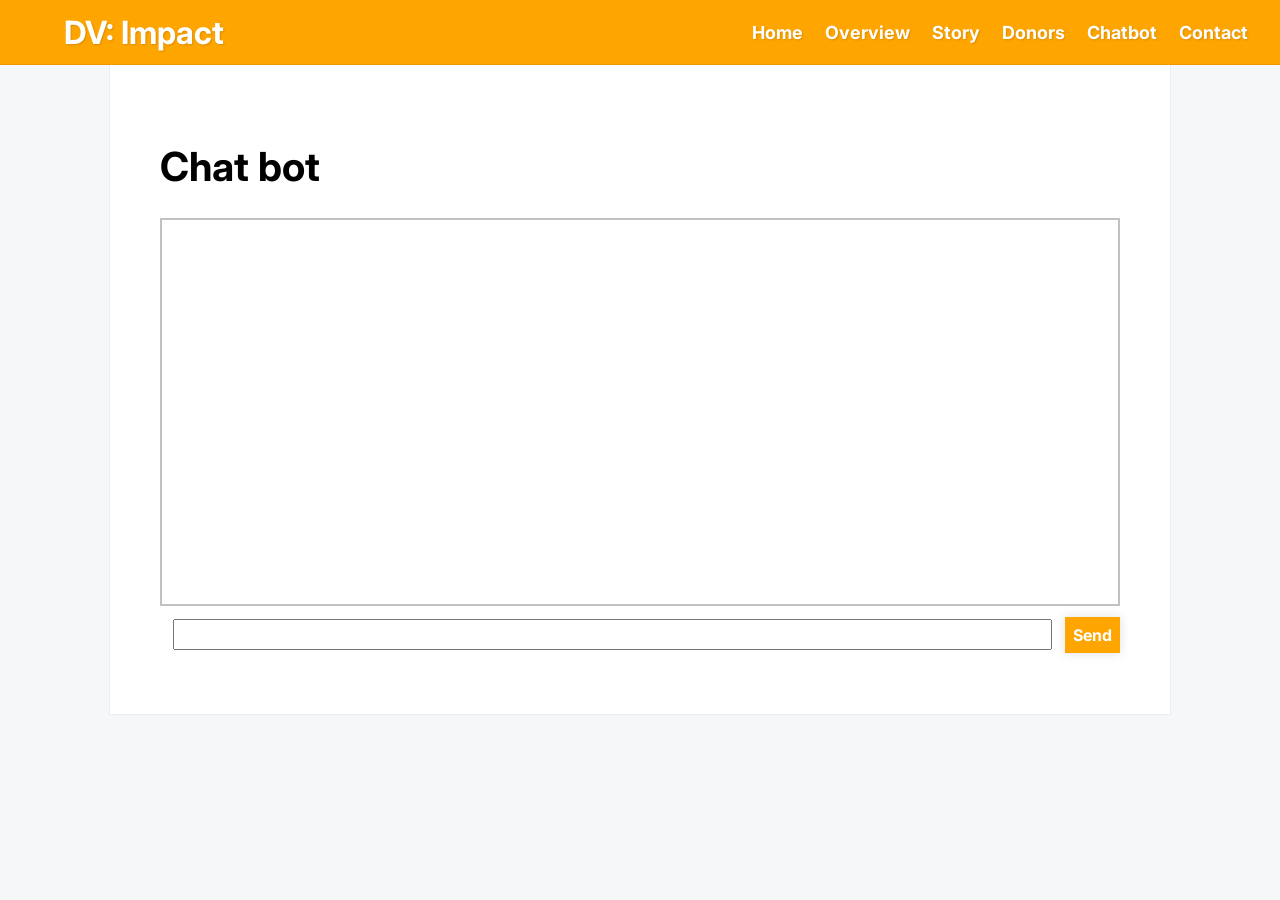
==== chatbot.html @ 3b58217e "copy hw2" ====
<!DOCTYPE html>
<html lang="en">
    <head>
        <meta charset="UTF-8">
        <meta name="viewport" content="width=device-width">
        <title>Dăruiește Viață | The Children's Hospital</title>
        <link rel="stylesheet" type="text/css" href="css/style.css"> 
        <link rel="stylesheet" type="text/css" href="css/chatbot.css"> 

        <link rel="preconnect" href="https://fonts.googleapis.com">
        <link rel="preconnect" href="https://fonts.gstatic.com" crossorigin>
        <link href="https://fonts.googleapis.com/css2?family=Inter:ital,opsz,wght@0,14..32,100..900;1,14..32,100..900&display=swap" rel="stylesheet">
    </head>
    <body id="body">
        <a href="#main-content" class="skip-link">Skip to main content</a>
        <nav>
            <div id="navdiv">
                <a href="index.html" id="navhome">DV: Impact</a>
                <div id="navcontrols">
                    <a href="index.html">Home</a>
                    <a href="overview.html">Overview</a>
                    <a href="content.html">Story</a>
                    <a href="data.html">Donors</a>
                    <a href="chatbot.html">Chatbot</a>
                    <a href="contact.html">Contact</a>
                </div>
            </div>
        </nav>
        <main id="main-content">
            <div class="maindiv">
                <h1>Chat bot</h1>
                <form id="chatbot-form" method="post" action="#" aria-label="Chatbot form">
                    <div id="messages" class="column"></div>
                    <div class="row">
                        <textarea id="chatbox" rows="1"></textarea>
                        <button id="send-message" type="submit">Send</button>
                    </div>
                </form>
            </div>
        </main>
        <script src="chatbot.js"></script>
    </body>
</html>
---- css/style.css ----
* {
    font-family: "Inter", sans-serif;
}

h1 {
    font-size: 40px;
}

h2 {
    font-size: 32px;
}

p {
    text-align: justify;
    margin-left: 1em;
    margin-right: 1em;
    font-size: 16px;
}

.skip-link {
    position: absolute;
    left: -1000px;
    top: 10px;
    z-index: 9999;
    padding: 0.75rem 1.25rem;
    background: #3186d2;
    font-weight: 600;
    border-radius: 20px;
    color: #fff;
    font-weight: bold;
    text-decoration: none;
    transition: left 0.2s ease;
}
.skip-link:focus {
    left: 10px;
}

#body {
    background-color: #F6F7F9;
    margin: 0;
}

#navdiv {
    background: #FFA500;
    min-height: 4em;
    display: flex;
    justify-content: space-between;
    height: 3em;
    align-items: center;
    padding-left: 2em;
    padding-right: 2em;
    border-bottom: 1px solid #ED9A00;
}

#navhome {
    color:#fff;
    font-weight: bolder;
    text-decoration: none;
    font-size: 32px;
    padding-left: 1em;
    text-shadow: 1px 1px 2px rgb(0, 0, 0, 15%);
}

#navcontrols * {
    color:#fff;
    font-weight: bolder;
    text-decoration: none;
    font-size: 18px;
    padding-left: 1em;
    text-shadow: 1px 1px 2px rgb(0, 0, 0, 15%);
}

#main-content {
    display: flex;
    justify-content: center;
    align-items: center;
    flex-direction: column;
}

.maindiv {
    background-color: #fff;
    width: 75%;
    padding: 50px;
    margin-bottom: 2em;
    border-left: 1px solid #ECEDEE;
    border-right: 1px solid #ECEDEE;
    border-bottom: 1px solid #ECEDEE;
}


section {
    margin-top: 5em;
}

section.card {
    display: flex;
    justify-content: space-between;
    flex-direction: column;
}

section.card > * > img {
    box-shadow: 0px 0px 20px 5px rgb(0, 0, 0, 20%);
    min-width: 50%;
}

section.card > p {
    margin-top: 2em;
    margin-bottom: 2em;
    margin-right: 0;
}

footer {
    margin-top: 4em;
    margin-left: 2%;
    margin-right: 2%;
    margin-bottom: 4em;
}
footer > * {
    font-size: 14px;
}

footer > .row > * a {
    text-decoration: none;
}

.row {
    display: flex;
    flex-direction: row;
    justify-content: space-around;
    align-items: center;
}

.column {
    display: flex;
    flex-direction: column;
    justify-content: space-around;
    align-items: center;
    padding: 2em;
}

.redirect {
    font-weight: bold;
    color:black;
}

.redirect-button {
    background: #FFA500;
    box-shadow: 0px 0px 10px 1px rgb(0, 0, 0, 10%);
    width: max-content;
    padding: 0.5em;
    text-decoration: none;
    font-weight: bold;
    color: white;
    font-size: 18px;
    transition-property: transform;
    transition-duration: 200ms;
    transition-timing-function: ease-out;
}

.redirect-button:hover {
    transform: scale(1.1, 1.1);
}

.newscard {
    box-shadow: 0px 0px 20px 5px rgb(0, 0, 0, 10%);
    background-color: #F6F7F9;
    display: flex;
    flex-direction: column;
    align-items: center;
    border-radius: 20px;
    margin: 1em;
    flex: 1 1 0;
}

.newscard > * {
    margin: 1em;
    margin-left: 2.5em;
    margin-right: 2.5em;
}

.newscard li {
    margin-bottom: 1em;
}

section.newscard p {
    text-align: justify;
    margin: 0.5em !important;
}

.newscard img {
    border-top-left-radius: 20px;
    border-top-right-radius: 20px;
    width: 100%;
    margin: 0;
}

table {
    width: 100%;
}

table * {
    padding: 0.5em;
    text-align: center;
}

thead * {
    font-weight: bold;
    font-size: 18px;
    border-bottom: 1px solid black;
}

tbody > * > :nth-child(3) {
    text-align: left;
}

tbody > :nth-child(odd) {
    background: #f9f9f9;
}

tbody > :nth-child(even) {
    background: #e0e0e0;
}   

table .pf {
    background-color: rgba(172, 253, 217, 0.75);
}

table .pj {
    background-color: rgba(226, 172, 255, 0.75);
}

fieldset {
    display: flex;
    flex-direction: column;
    justify-content: space-around;
    margin-bottom: 1em;
}

fieldset * {
    margin: 0.25em;
}

fieldset .textinput {
    height: 2.5em;
    width: 100%;
    border: 1px solid #ECEDEE;
    border-radius: 0px;
    background-color: #F6F7F9;
}


button {
    background: #FFA500;
    box-shadow: 0px 0px 10px 1px rgb(0, 0, 0, 10%);
    border: none;
    font-weight: bold;
    padding: 0.5em;
    color: white;
    text-align: center;
    text-decoration: none;
    display: inline-block;
    font-size: 16px;
    cursor: pointer;
} 

img.aside {
    max-width: 33%;
    box-shadow: 0px 0px 10px 1px rgb(0, 0, 0, 20%);
}

.gallery {
    display: grid;
    grid-template-columns: auto auto;
    align-items: center;
    justify-content: center;
}


.gallery * {
    max-width: 30em;
    padding: 1em;
}

.responsive-grid {
    display: grid;
    justify-content: center;
}

@media (orientation: landscape) {
    .responsive-grid {
        grid-template-columns: auto auto;
    }
}

@media (orientation: portrait) {
    .responsive-grid {
        grid-template-columns: auto;
    }
}
---- css/chatbot.css ----
#messages {
    border: 2px solid rgb(194, 192, 192);
    min-height: 20em;
    max-height: 20em;
    flex: 1;
    overflow: scroll;
    justify-content: flex-start;
    align-items: flex-start;
}

#messages * {
    margin: 0;
}

#chatbox {
    flex: 1;
    overflow: auto;
    outline: none;
    resize: none;
    padding: 0.5em;
    margin: 1em;
}
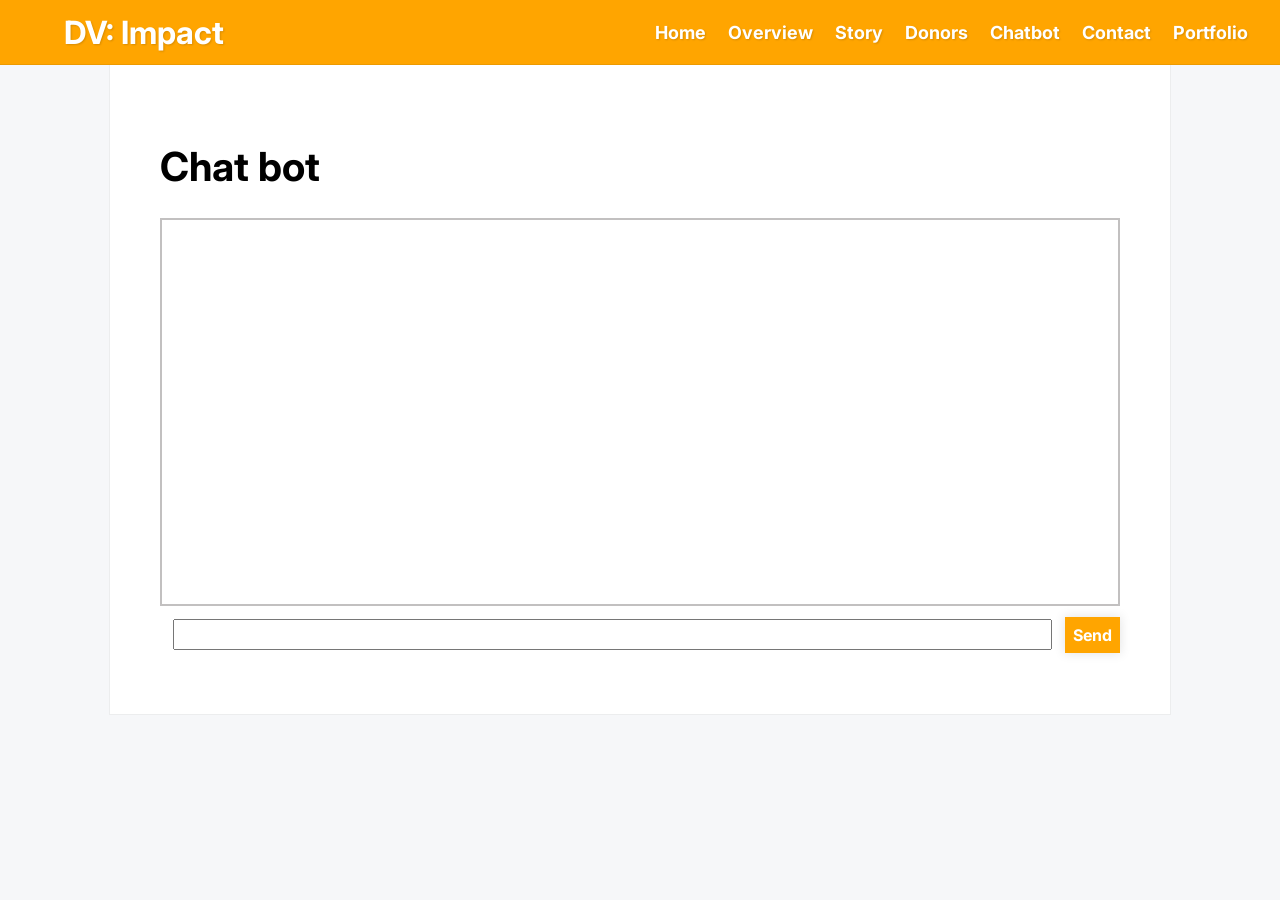
==== commit 422895bb: "Add the portfolio page" ====
--- a/chatbot.html
+++ b/chatbot.html
@@ -23,6 +23,7 @@
                     <a href="data.html">Donors</a>
                     <a href="chatbot.html">Chatbot</a>
                     <a href="contact.html">Contact</a>
+                    <a href="portfolio.html">Portfolio</a>
                 </div>
             </div>
         </nav>
--- a/css/style.css
+++ b/css/style.css
@@ -196,6 +196,7 @@
 
 table {
     width: 100%;
+    max-width: 100%;
 }
 
 table * {
@@ -209,7 +210,7 @@
     border-bottom: 1px solid black;
 }
 
-tbody > * > :nth-child(3) {
+.donorTable > * > :nth-child(3) {
     text-align: left;
 }
 
@@ -221,6 +222,11 @@
     background: #e0e0e0;
 }   
 
+#dataTable img {
+    max-width: 6em;
+    max-height: 8em;
+}
+
 table .pf {
     background-color: rgba(172, 253, 217, 0.75);
 }
@@ -229,6 +235,11 @@
     background-color: rgba(226, 172, 255, 0.75);
 }
 
+td, th {
+  overflow-wrap: break-word;
+  word-break: break-word;
+}
+
 fieldset {
     display: flex;
     flex-direction: column;
@@ -238,6 +249,21 @@
 
 fieldset * {
     margin: 0.25em;
+}
+
+fieldset .textinput:user-invalid {
+    background-color: rgb(253, 226, 226);
+    border: 1px solid rgb(245, 159, 159);
+}
+
+fieldset .textinput:user-invalid + div {
+    visibility: visible;
+}
+
+fieldset .textinput + div {
+    visibility: hidden;
+    min-width:fit-content;
+    color: red;
 }
 
 fieldset .textinput {
@@ -248,6 +274,9 @@
     background-color: #F6F7F9;
 }
 
+.overflow-x {
+    overflow-x: auto;
+}
 
 button {
     background: #FFA500;
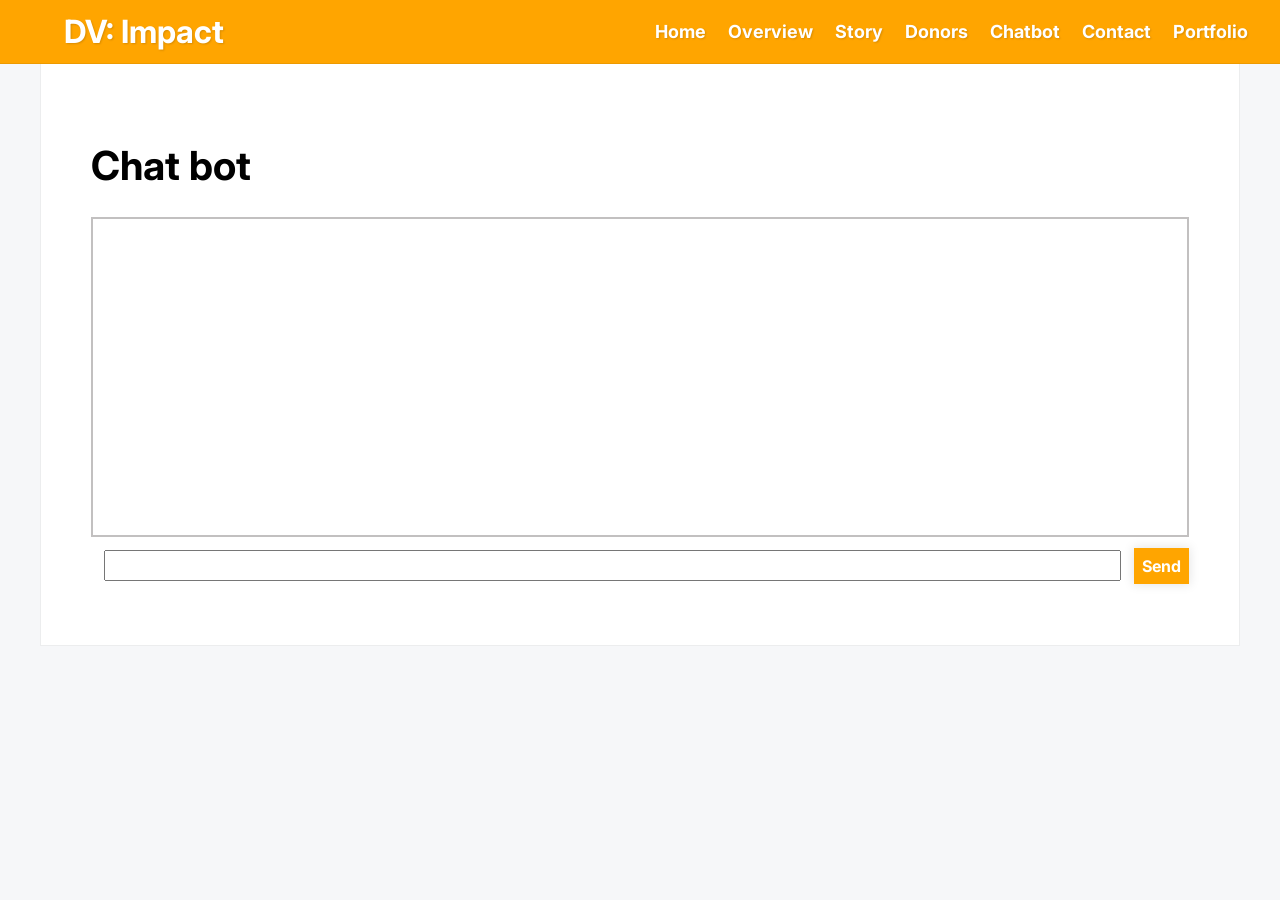
==== commit 9599b184: "Fix validation errors, add some animations" ====
--- a/chatbot.html
+++ b/chatbot.html
@@ -40,5 +40,6 @@
             </div>
         </main>
         <script src="chatbot.js"></script>
+    <script src="animation.js"></script>
     </body>
 </html>
--- a/css/style.css
+++ b/css/style.css
@@ -1,3 +1,9 @@
+html {
+    box-sizing: border-box;
+}
+*, *::before, *::after {
+    box-sizing: inherit;
+}
 * {
     font-family: "Inter", sans-serif;
 }
@@ -15,6 +21,16 @@
     margin-left: 1em;
     margin-right: 1em;
     font-size: 16px;
+}
+
+@keyframes fadeIn {
+    from {
+        opacity: 0.0;
+        transform: translateY(50px);
+    }
+    to {
+        opacity: 1.0;
+    }
 }
 
 .skip-link {
@@ -40,6 +56,7 @@
     margin: 0;
 }
 
+
 #navdiv {
     background: #FFA500;
     min-height: 4em;
@@ -79,17 +96,22 @@
 
 .maindiv {
     background-color: #fff;
-    width: 75%;
+    width: min(95%, 1200px);
+    max-width: 1200px;
     padding: 50px;
-    margin-bottom: 2em;
+    margin: 0 auto 2em;
     border-left: 1px solid #ECEDEE;
     border-right: 1px solid #ECEDEE;
     border-bottom: 1px solid #ECEDEE;
 }
 
+section.animate {
+    animation: fadeIn 0.8s ease forwards;
+}
 
 section {
-    margin-top: 5em;
+    margin-top: 5em;    
+    opacity: 0;
 }
 
 section.card {
@@ -128,6 +150,7 @@
     flex-direction: row;
     justify-content: space-around;
     align-items: center;
+    flex-wrap: wrap;
 }
 
 .column {
@@ -141,6 +164,11 @@
 .redirect {
     font-weight: bold;
     color:black;
+    transition: color 0.2s ease;
+}
+
+.redirect:hover {
+    color: #3186d2;
 }
 
 .redirect-button {
@@ -158,7 +186,11 @@
 }
 
 .redirect-button:hover {
-    transform: scale(1.1, 1.1);
+    background: #feb733;
+}
+
+.redirect-button:active {
+    transform: scale(0.9, 0.9);
 }
 
 .newscard {
@@ -227,6 +259,13 @@
     max-height: 8em;
 }
 
+#add_project .textinput {
+    max-width: 60%;
+}
+
+#add_project .row {
+    justify-content: space-between;
+}
 table .pf {
     background-color: rgba(172, 253, 217, 0.75);
 }
@@ -235,7 +274,7 @@
     background-color: rgba(226, 172, 255, 0.75);
 }
 
-td, th {
+.breakword {
   overflow-wrap: break-word;
   word-break: break-word;
 }
@@ -327,3 +366,14 @@
     }
 }
 
+button {
+    transition: transform 0.2s ease;
+}
+
+button:hover {
+    background: #feb733;
+}
+
+button:active {
+    transform: scale(0.9, 0.9);
+}
